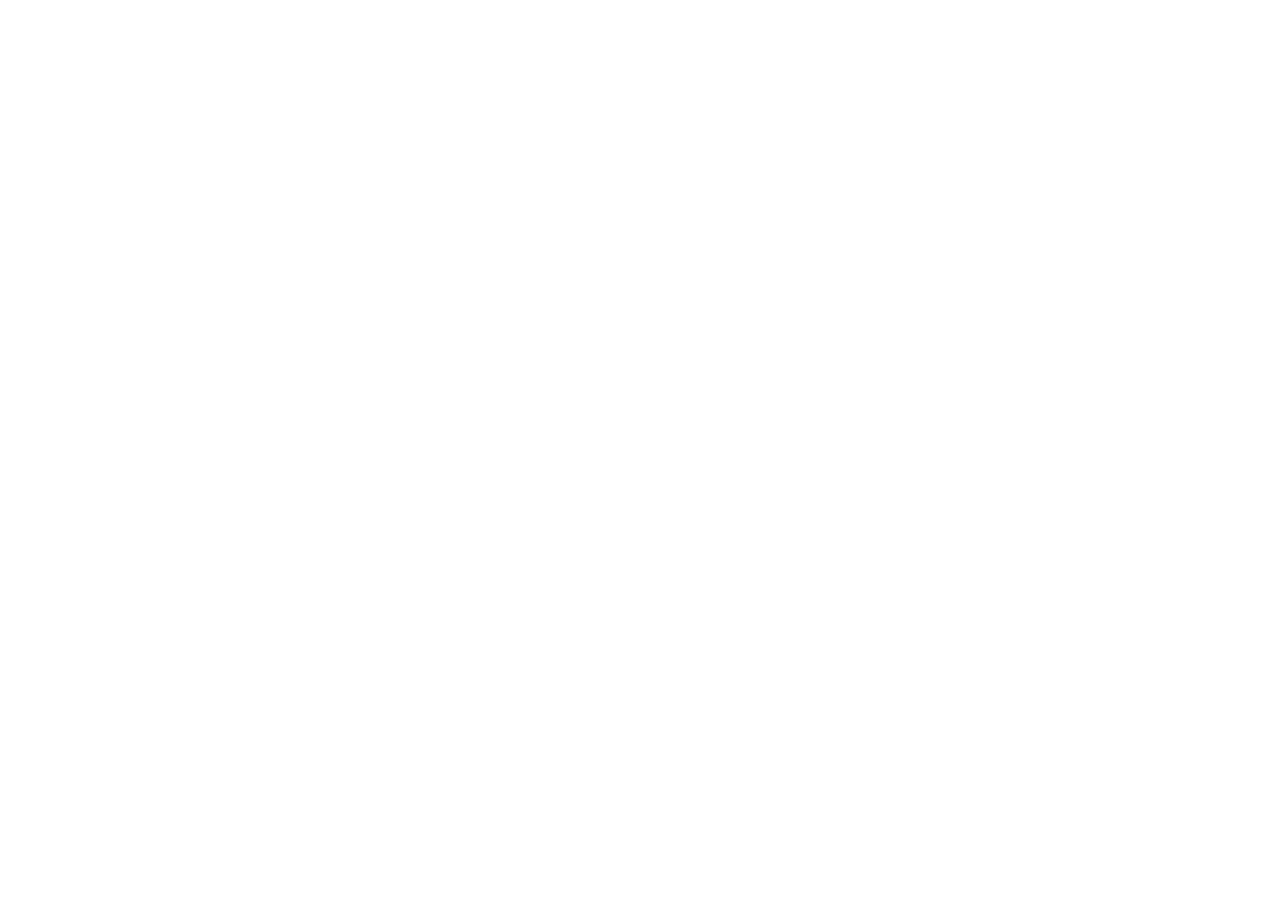
==== src/main/resources/templates/stable/index.html @ 5a48a8b4 "profile works" ====
<!DOCTYPE HTML>
<html xmlns:th="http://www.thymeleaf.org">
<head>
    <!-- Required meta tags -->
    <meta charset="utf-8">
    <meta name="viewport" content="width=device-width, initial-scale=1, shrink-to-fit=no">
    <!-- Bootstrap CSS -->
    <link rel="stylesheet" href="../vendor/mdb/css/bootstrap.min.css" th:href="@{/vendor/mdb/css/bootstrap.min.css}" />
    <link rel="stylesheet" href="../vendor/mdb/css/mdb.min.css" th:href="@{/vendor/mdb/css/mdb.min.css}" />
    <link rel="stylesheet" href="../vendor/mdb/css/style.min.css" th:href="@{/vendor/mdb/css/style.min.css}" />
    <title>Личный кабинет</title>
</head>
<body>
    <div class="container-fluid">
        <div th:replace="fragment/nav :: nav"></div>

    </div>
    <div th:replace="fragment/footer :: footer"></div>
</body>
</html>
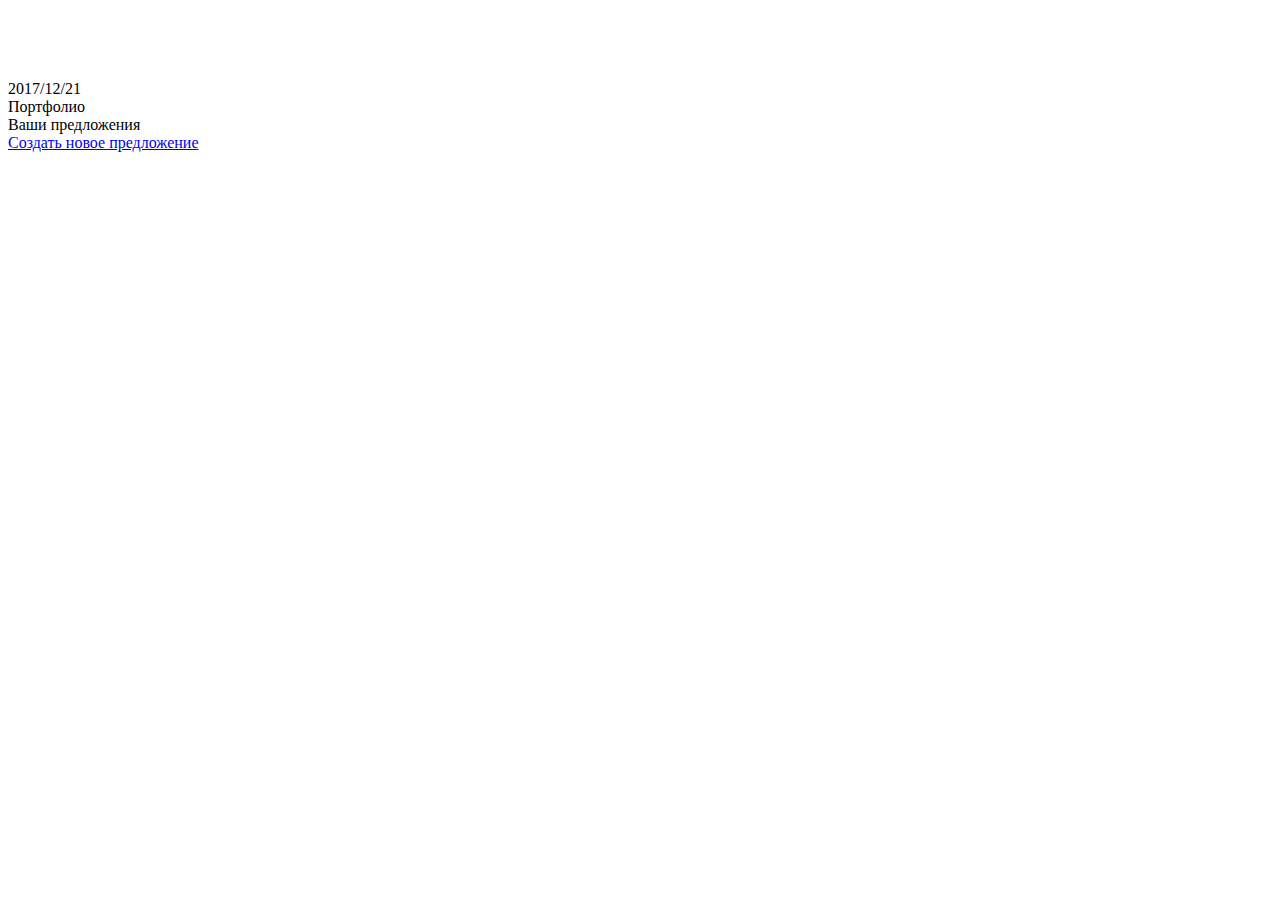
==== commit 1a18a09a: "five commit" ====
--- a/src/main/resources/templates/stable/index.html
+++ b/src/main/resources/templates/stable/index.html
@@ -4,16 +4,45 @@
     <!-- Required meta tags -->
     <meta charset="utf-8">
     <meta name="viewport" content="width=device-width, initial-scale=1, shrink-to-fit=no">
+
     <!-- Bootstrap CSS -->
     <link rel="stylesheet" href="../vendor/mdb/css/bootstrap.min.css" th:href="@{/vendor/mdb/css/bootstrap.min.css}" />
     <link rel="stylesheet" href="../vendor/mdb/css/mdb.min.css" th:href="@{/vendor/mdb/css/mdb.min.css}" />
     <link rel="stylesheet" href="../vendor/mdb/css/style.min.css" th:href="@{/vendor/mdb/css/style.min.css}" />
-    <title>Личный кабинет</title>
+    <link rel="stylesheet" href="../static/css/dropzone.css" th:href="@{/css/dropzone.css}" />
+    <title>Hello, world!</title>
 </head>
-<body>
-    <div class="container-fluid">
-        <div th:replace="fragment/nav :: nav"></div>
+<body th:id="${stableId}">
 
+<div th:replace="fragment/nav :: nav"></div>
+
+    <div style="margin-top:80px" class="container">
+        <div class="row">
+            <div class="col-12">
+                <div th:replace="fragment/breadcrumb :: breadcrumb"></div>
+            </div>
+        </div>
+        <div class="row">
+            <div class="col-12">
+                <article class="article">
+                    <h2 th:text="${stable.name}" class="article__title"></h2>
+                    <div th:text="${stable.fullAddress}" class="article__date">2017/12/21</div>
+                    <div th:text="${stable.description}" class="article__content"></div>
+                    <div><a th:href="@{/stable/{id}/portfolio(id=${stable.id})}">Портфолио</a></div>
+                    <div>Ваши предложения</div>
+                    <div><a href="#">Создать новое предложение</a></div>
+                    <div id="map-container-google-1" class="z-depth-1-half map-container" style="height: 500px">
+                        <iframe th:src="${stable.url}" frameborder="0"
+                                style="border:0" allowfullscreen></iframe>
+                    </div>
+                </article>
+            </div>
+        </div>
+        <div class="row">
+            <div class="col-12">
+
+            </div>
+        </div>
     </div>
     <div th:replace="fragment/footer :: footer"></div>
 </body>
